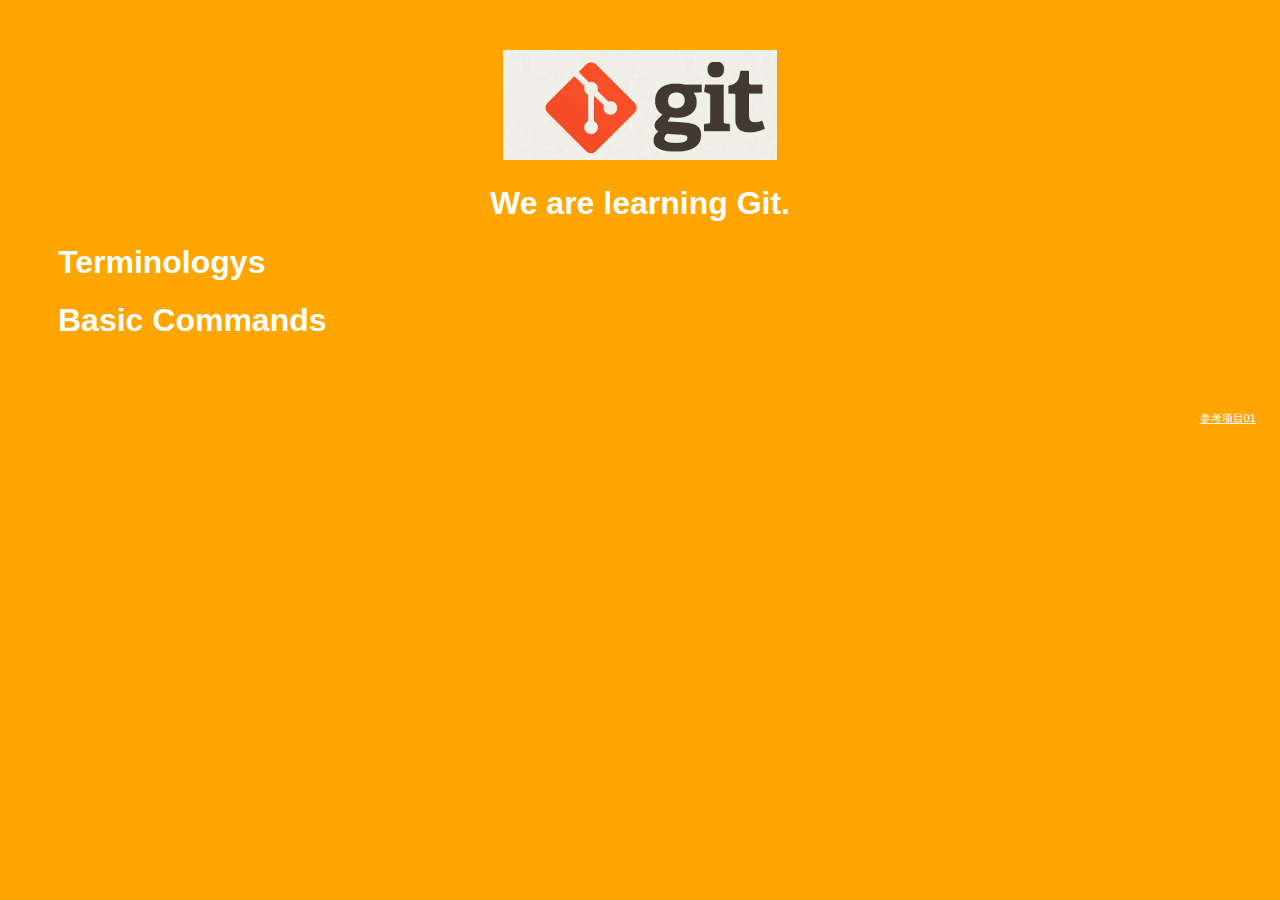
==== index.html @ 84549828 "Add git add command in index" ====
<!DOCTYPE html>
<html>
<head>
    <title>Git Demo</title>
    <link rel="stylesheet" type="text/css" href="styles/style.css">
</head>
<body>
    <header>
        <img id="header-img" src="images/git-logo.png">
        <h1 id='header-words'>We are learning Git.</h1> 
    </header>

    <section>
        <div class="accordion"><h1>Terminologys</h1></div>
            <div class="panel">
                <ol>
                    <li></li>
                    <li></li>
                    <li></li>
                    <li></li>
                    <li></li>
                    <li></li>
                    <li></li>
                    <li></li>
                    <li></li>
                    <li></li>
                </ol>     
            </div>
        <div class="accordion"><h1>Basic Commands</h1></div>
            <div class="panel">
                <ol>
                    <li>config </li>
                    <li>add</li>
                    <li></li>
                    <li></li>
                    <li></li>
                    <li></li>
                    <li></li>
                    <li></li>
                    <li></li>
                    <li></li>
                </ol>
            </div>
        </div>
    </section>

    <footer>
        <p>
            <a href="https://github.com/TTN-js/unforGITtable">参考项目01 </a> 
        </p>
    </footer>

    <script src="js/script.js"></script> 
</body>
</html>
---- styles/style.css ----
body{
  background-color: orange;
  font-family: 'Monaco', sans-serif;
  color: white;
}

body a{
  color: white;
}

header{
  text-align: center;
  margin-top: 50px;
}

h3{
  color: red;
}

header-img{
  width: 400px;
}

header-words{
  line-height: 10px;
  font-size: 50px;
  font-family: 'Monaco', sans-serif;
  margin-bottom: 75px;
}

section{
  padding: 0 50px 0px 50px;
  text-align: left;
}

div.accordion {
  cursor: pointer;
  border: none;
  outline: none;
}

div.accordion.active, div.accordion:hover {
  background-color: white;
  color: #1D2031;
}

div.panel {
  padding: 0 18px 0 0;
  display: none;
}

footer{
  right: 0;
  bottom: 0;
  position: relative;
  padding: 10px 1rem 10px 0;
  margin-top: 50px;
  font-size: 0.7em;
  text-align: right;
}

footer p{
  margin-bottom:0;
}
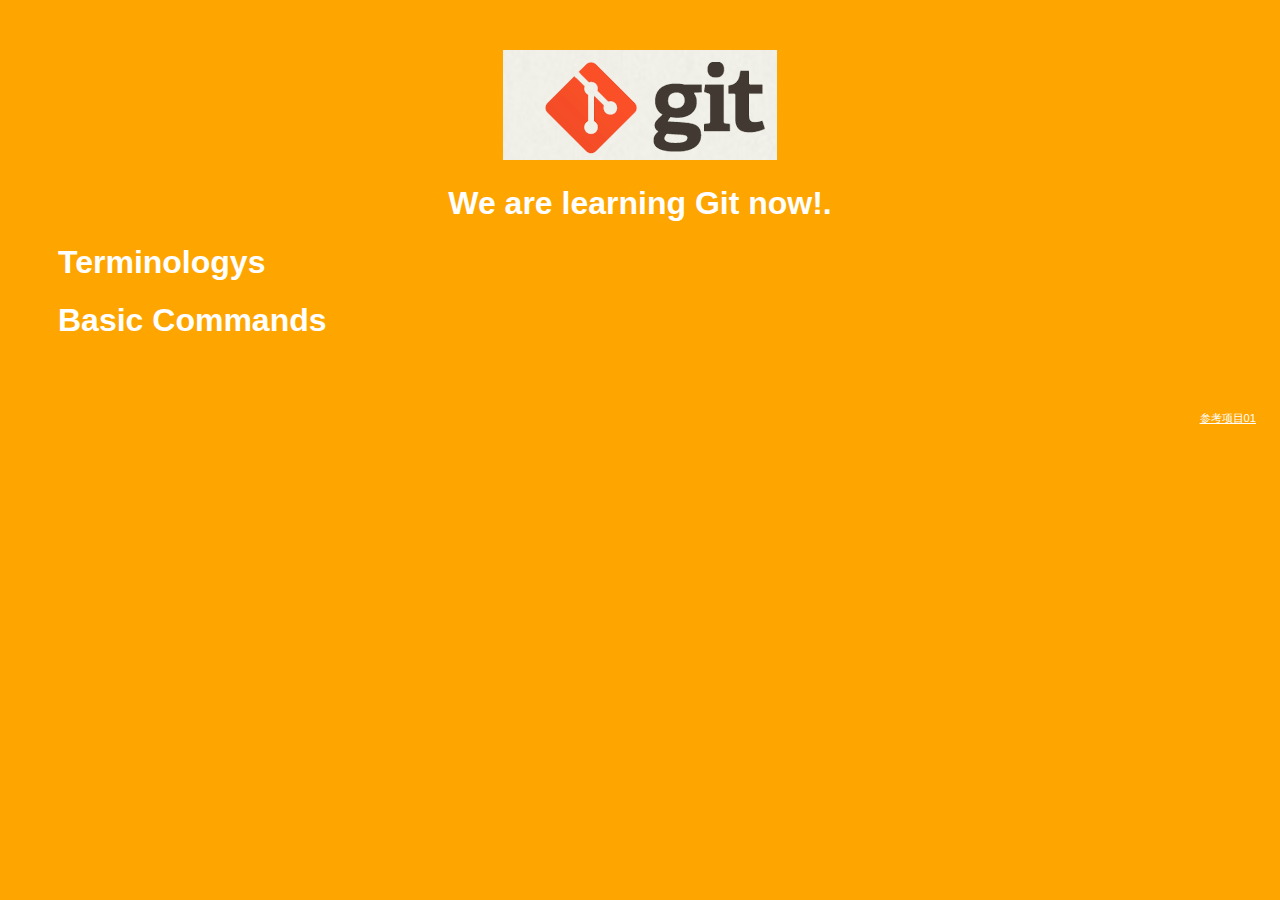
==== commit 307ab75c: "Improve index head" ====
--- a/index.html
+++ b/index.html
@@ -7,14 +7,14 @@
 <body>
     <header>
         <img id="header-img" src="images/git-logo.png">
-        <h1 id='header-words'>We are learning Git.</h1> 
+        <h1 id='header-words'>We are learning Git now!.</h1> 
     </header>
 
     <section>
         <div class="accordion"><h1>Terminologys</h1></div>
             <div class="panel">
                 <ol>
-                    <li></li>
+                    <li>non fast-forward</li>
                     <li></li>
                     <li></li>
                     <li></li>
@@ -31,9 +31,11 @@
                 <ol>
                     <li>config </li>
                     <li>add</li>
-                    <li></li>
-                    <li></li>
-                    <li></li>
+                    <li>commit</li>
+                    <li>mv</li>
+                    <li>rm</li>
+                    <li>stash</li>
+                    <li>log</li>
                     <li></li>
                     <li></li>
                     <li></li>
